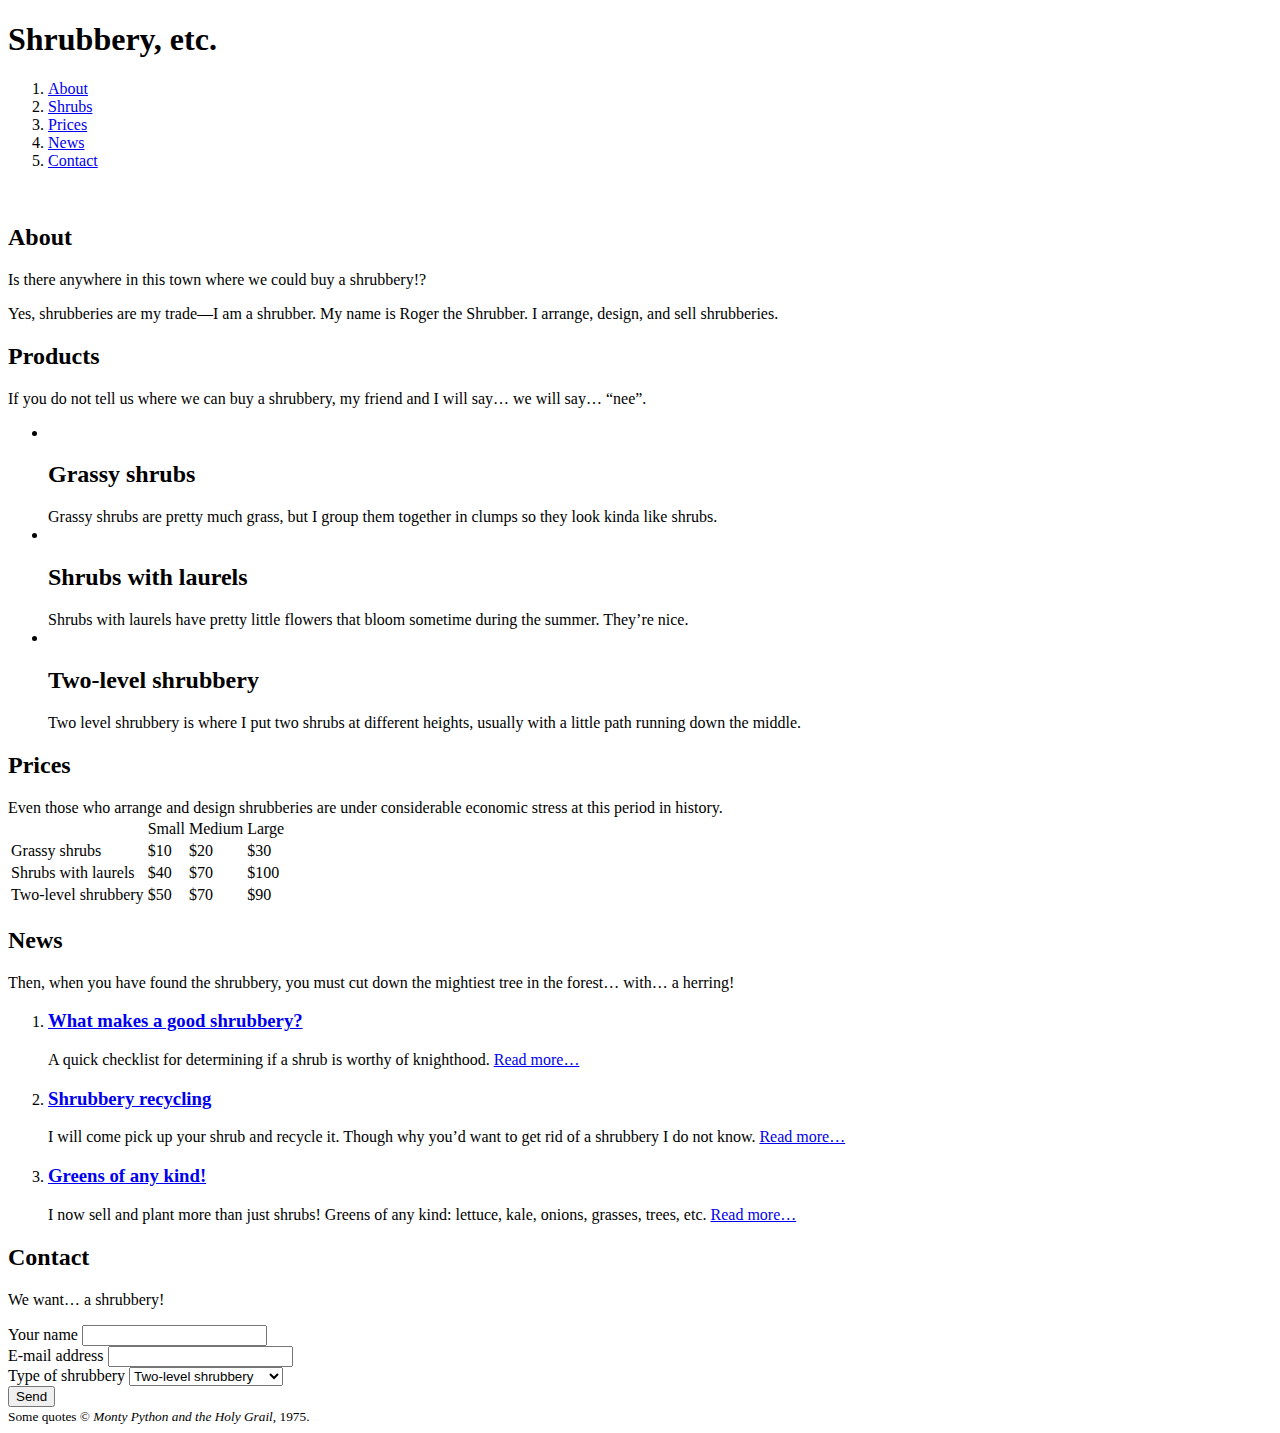
==== index.html @ 77fed490 "Fix errors in html" ====
<!DOCTYPE html>
<html lang="en-ca">
<head>
  <meta charset="utf-8">
  <title>Shrubbery, etc.</title>
  <meta name="viewport" content="width=device-width,initial-scale=1">
  <link href="css/modules.css" rel="stylesheet">
  <link href="css/grid.css" rel="stylesheet">
  <link href="css/type.css" rel="stylesheet">
  <link href="css/main.css" rel="stylesheet">
  <link href="https://fonts.googleapis.com/css?family=Merriweather:400,700,400i" rel="stylesheet">
</head>
<body>

  <div class="masthead">

    <div class="wrapper pad-t-1-2 pad-b-1-2 gutter-1-2">
      <h1 class="push-0">Shrubbery, etc.</h1>
    </div>

    <nav class="nav" id="ib" tabindex="0">
      <div class="wrapper gutter-1-2">
        <ol class="mega list-group-inline push-0">
          <li><a class="ib gutter-1-2 pad-t-1-2 pad-b-1-2" href="#">About</a></li>
          <li><a class="ib gutter-1-2 pad-t-1-2 pad-b-1-2" href="#">Shrubs</a></li>
          <li><a class="ib gutter-1-2 pad-t-1-2 pad-b-1-2" href="#">Prices</a></li>
          <li><a class="ib gutter-1-2 pad-t-1-2 pad-b-1-2" href="#">News</a></li>
          <li><a class="ib gutter-1-2 pad-t-1-2 pad-b-1-2" href="#">Contact</a></li>
        </ol>
      </div>
    </nav>

  </div>

  <div>
    <div class="about push" id="about">

      <div class="embed embed-24by10">
        <img class="embed-item" src="images/shrubs.jpg" alt="">
      </div>
      <div class="about-content pad-t-2 pad-b-2">
        <div class="wrapper gutter-1-2">
          <h2 class="push-0">About</h2>
          <p class="mega push-0">Is there anywhere in this town where we could buy a shrubbery!?</p>
          <p class="mega push-0 max-length not-centered">Yes, shrubberies are my trade—I am a shrubber. My name is Roger the Shrubber. I arrange, design, and sell shrubberies.</p>
        </div>

      </div>
    </div>

    <div>
      <div class="wrapper gutter-1-2">

        <h2 class="push-0 color-brand-dark">Products</h2>

        <p class="mega max-length not-centered">If you do not tell us where we can buy a shrubbery, my friend and I will say… we will say… “nee”.</p>

        <ul class="grid list-group">
          <li class="unit xs-1 s-1 m-1-2 l-1-3">
            <img class="img-flex push" src="images/shrub-1.jpg" alt="" aria-details="grassy-shrubs">
            <div class="gutter-1-4" id="grassy-shrubs">
              <h2 class="mega push-0">Grassy shrubs</h2>
              <span>Grassy shrubs are pretty much grass, but I group them together in clumps so they look kinda like shrubs.</span>
            </div>
          </li>

          <li class="unit xs-1 s-1 m-1-2 l-1-3">
            <img class="img-flex push" src="images/shrub-2.jpg" alt="" aria-details="grassy-shrubs">
            <div class="gutter-1-4" id="shrubs-with-laurels">
              <h2 class="mega push-0">Shrubs with laurels</h2>
              <span>Shrubs with laurels have pretty little flowers that bloom sometime during the summer. They’re nice.</span>
            </div>
          </li>

          <li class="unit xs-1 s-1 m-1-2 l-1-3">
            <img class="img-flex push" src="images/shrub-3.jpg" alt="" aria-details="grassy-shrubs">
            <div class="gutter-1-4" id="two-level-shrub">
              <h2 class="mega push-0">Two-level shrubbery</h2>
              <span>Two level shrubbery is where I put two shrubs at different heights, usually with a little path running down the middle.</span>
            </div>
          </li>

        </ul>
      </div>
    </div>

    <div class="prices pad-t pad-b">
      <div class="wrapper gutter-1-2">
        <h2 class="push-0 color-brand-dark">Prices</h2>

        <span class="mega max-length not-centered">Even those who arrange and design shrubberies are under considerable economic stress at this period in history.</span>

        <table>
          <tr>
            <td>&nbsp;</td>
            <td>Small</td>
            <td>Medium</td>
            <td>Large</td>
          </tr>
          <tr>
            <td>Grassy shrubs</td>
            <td>$10</td>
            <td>$20</td>
            <td>$30</td>
          </tr>
          <tr>
            <td>Shrubs with laurels</td>
            <td>$40</td>
            <td>$70</td>
            <td>$100</td>
          </tr>
          <tr>
            <td>Two-level shrubbery</td>
            <td>$50</td>
            <td>$70</td>
            <td>$90</td>
          </tr>
        </table>

      </div>
    </div>
  </div>
    <div class="news pad-t pad-b">
      <div class="wrapper gutter-1-2">
        <h2 class="push-0 color-brand-dark">News</h2>
        <p class="mega max-length not-centered">Then, when you have found the shrubbery, you must cut down the mightiest tree in the forest… with… a herring!</p>

        <ol class="list-group">
          <li class="push">
            <h3 class="push-0"><a href="#">What makes a good shrubbery?</a></h3>
            <p class="push-0">A quick checklist for determining if a shrub is worthy of knighthood. <a href="#">Read&nbsp;more…</a></p>
          </li>
          <li class="push">
            <h3 class="push-0"><a href="#">Shrubbery recycling</a></h3>
            <p class="push-0">I will come pick up your shrub and recycle it. Though why you’d want to get rid of a shrubbery I do not know. <a href="#">Read&nbsp;more…</a></p>
          </li>
          <li class="push">
            <h3 class="push-0"><a href="#">Greens of any kind!</a></h3>
            <p class="push-0">I now sell and plant more than just shrubs! Greens of any kind: lettuce, kale, onions, grasses, trees, etc. <a href="#">Read&nbsp;more…</a></p>
          </li>
        </ol>
      </div>
    </div>

    <div class="contact pad-t pad-b">
      <div class="wrapper">
        <h2 class="push-0 color-brand-dark gutter-1-2">Contact</h2>
        <p class="mega max-length not-centered gutter-1-2">We want… a shrubbery!</p>

        <form class="grid" method="post" action="#">
          <div class="unit [ xs-1 s-1 m-1-2 l-1-3 ] push gutter-1-2">
            <span class="push-1-8">Your name</span>
            <input>
          </div>
          <div class="unit [ xs-1 s-1 m-1-2 l-1-3 ] push gutter-1-2">
            <span class="push-1-8">E-mail address</span>
            <input>
          </div>
          <div class="unit [ xs-1 s-1 m-1-2 l-1-3 ] push gutter-1-2">
            <span class="push-1-8">Type of shrubbery</span>
            <select>
              <option>Two-level shrubbery</option>
              <option>Small shrubbery</option>
              <option>Shrubbery with laurels</option>
              <option>Knighted shrubbery</option>
            </select>
          </div>
          <div class="unit xs-1 text-center">
            <button class="btn mega" type="submit">Send</button>
          </div>
        </form>
      </div>
    </div>

  <div class="footer pad-t-1-2 pad-b-1-2">
    <div class="wrapper gutter-1-2">
      <small class="push-0 micro">Some quotes © <i>Monty Python and the Holy Grail</i>, 1975.</small>
    </div>
  </div>


</body>
</html>
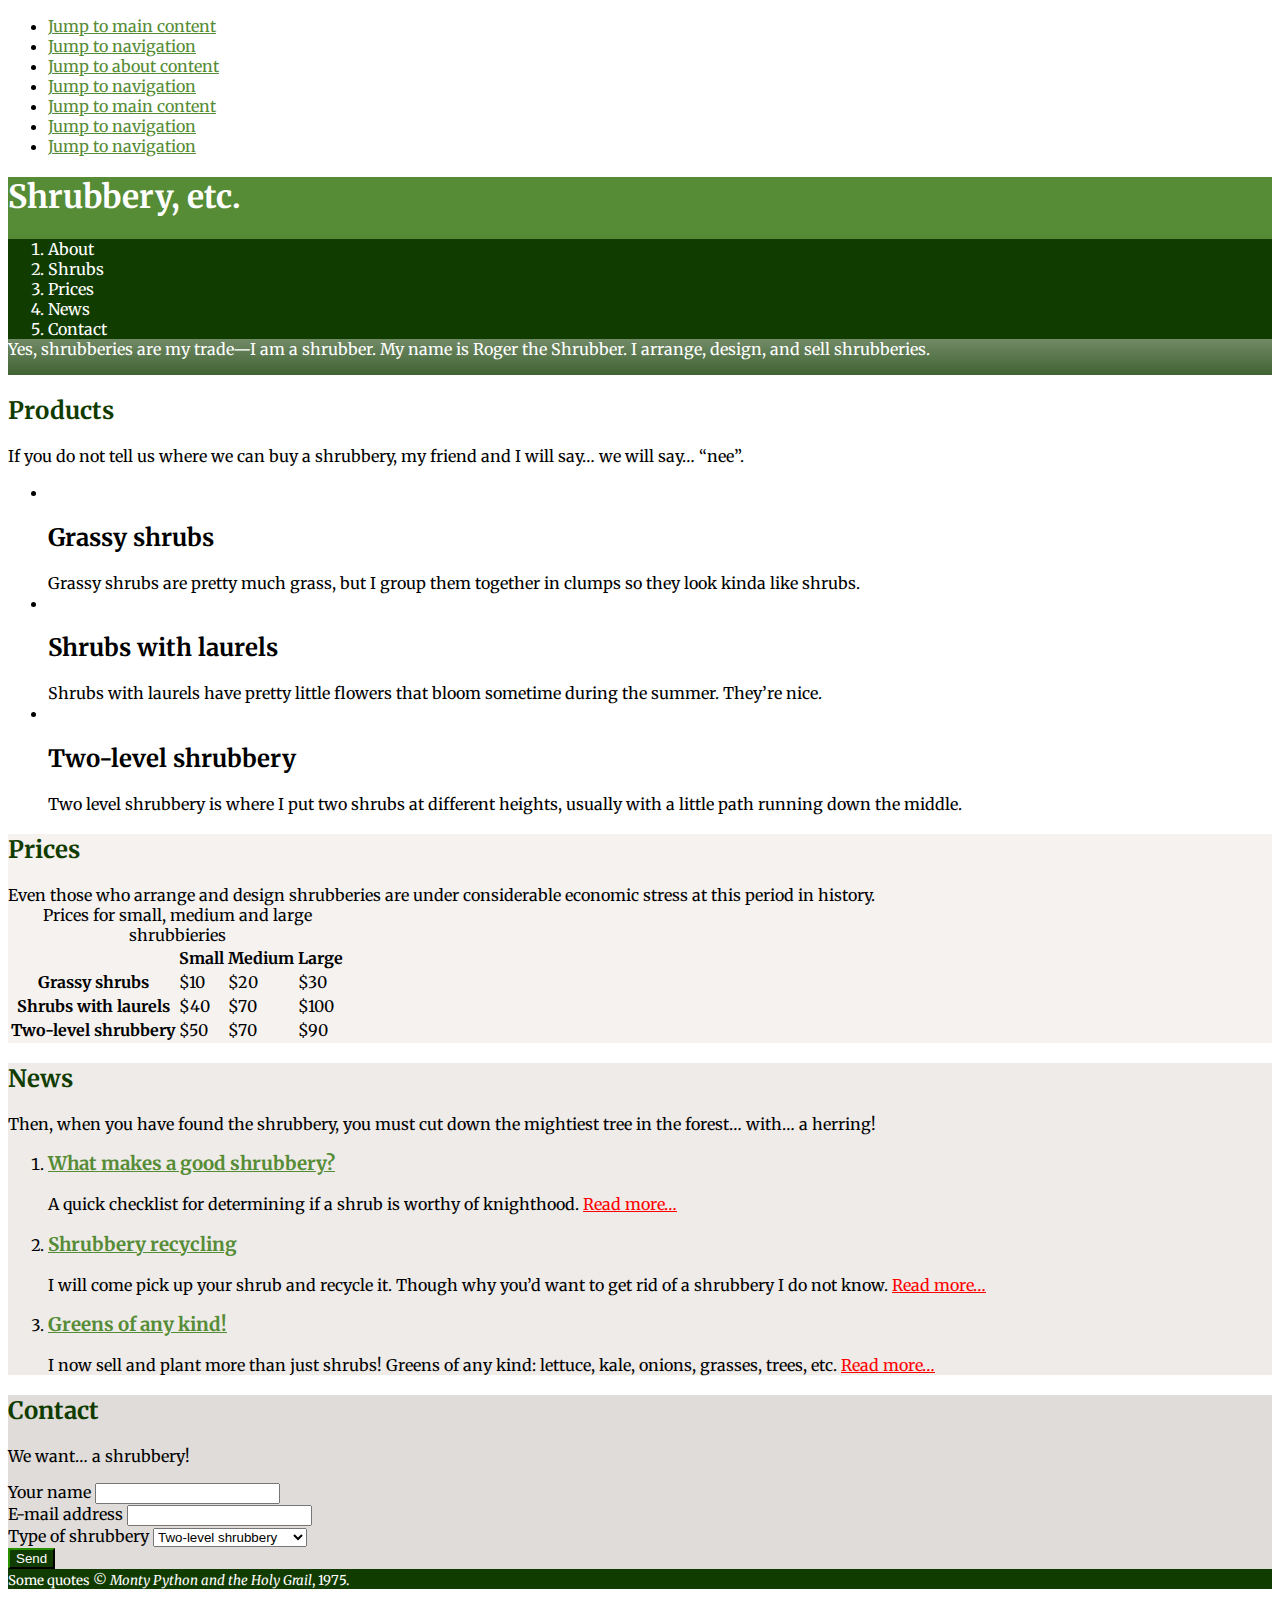
==== commit 3c7468ac: "Add roles and id tags" ====
--- a/index.html
+++ b/index.html
@@ -12,115 +12,130 @@
 </head>
 <body>
 
-  <div class="masthead">
+  <ul class="skip-links">
+    <li><a href="#main" tabindex="0">Jump to main content</a></li>
+    <li><a href="#nav" tabindex="0">Jump to navigation</a></li>
+    <li><a href="#about" tabindex="0">Jump to about content</a></li>
+    <li><a href="#shrubs" tabindex="0">Jump to navigation</a></li>
+    <li><a href="#prices" tabindex="0">Jump to main content</a></li>
+    <li><a href="#news" tabindex="0">Jump to navigation</a></li>
+    <li><a href="#contact" tabindex="0">Jump to navigation</a></li>
+  </ul>
+
+  <header class="masthead" role="banner">
 
     <div class="wrapper pad-t-1-2 pad-b-1-2 gutter-1-2">
       <h1 class="push-0">Shrubbery, etc.</h1>
     </div>
 
-    <nav class="nav" id="ib" tabindex="0">
-      <div class="wrapper gutter-1-2">
+    <nav class="nav" role="navigation" id="nav" tabindex="0">
+      <div class="wrapper gutter-1-2 pad-t-1-2 pad-b-1-2">
         <ol class="mega list-group-inline push-0">
-          <li><a class="ib gutter-1-2 pad-t-1-2 pad-b-1-2" href="#">About</a></li>
-          <li><a class="ib gutter-1-2 pad-t-1-2 pad-b-1-2" href="#">Shrubs</a></li>
-          <li><a class="ib gutter-1-2 pad-t-1-2 pad-b-1-2" href="#">Prices</a></li>
-          <li><a class="ib gutter-1-2 pad-t-1-2 pad-b-1-2" href="#">News</a></li>
-          <li><a class="ib gutter-1-2 pad-t-1-2 pad-b-1-2" href="#">Contact</a></li>
+          <li><a class="gutter-1-2 pad-t-1-2 pad-b-1-2" href="#contact">About</a></li>
+          <li><a class="gutter-1-2 pad-t-1-2 pad-b-1-2" href="#shrubs">Shrubs</a></li>
+          <li><a class="gutter-1-2 pad-t-1-2 pad-b-1-2" href="#prices">Prices</a></li>
+          <li><a class="gutter-1-2 pad-t-1-2 pad-b-1-2" href="#news">News</a></li>
+          <li><a class="gutter-1-2 pad-t-1-2 pad-b-1-2" href="#contact">Contact</a></li>
         </ol>
       </div>
     </nav>
 
-  </div>
+  </header>
 
-  <div>
-    <div class="about push" id="about">
+  <section role="complementary" id="#about" tabindex="0">
+    <div class="about push">
 
       <div class="embed embed-24by10">
         <img class="embed-item" src="images/shrubs.jpg" alt="">
       </div>
-      <div class="about-content pad-t-2 pad-b-2">
+      <div class="about-content bold pad-t-2 pad-b-2">
         <div class="wrapper gutter-1-2">
-          <h2 class="push-0">About</h2>
-          <p class="mega push-0">Is there anywhere in this town where we could buy a shrubbery!?</p>
-          <p class="mega push-0 max-length not-centered">Yes, shrubberies are my trade—I am a shrubber. My name is Roger the Shrubber. I arrange, design, and sell shrubberies.</p>
+          <h2 class="push-0 bold">About</h2>
+          <p class="mega push-0 bold">Is there anywhere in this town where we could buy a shrubbery!?</p>
+          <p class="mega push-0 max-length not-centered bold">Yes, shrubberies are my trade—I am a shrubber. My name is Roger the Shrubber. I arrange, design, and sell shrubberies.</p>
         </div>
-
       </div>
     </div>
+  </section>
 
-    <div>
-      <div class="wrapper gutter-1-2">
+  <main role="main" id="main">
+    <div class="wrapper gutter-1-2">
 
-        <h2 class="push-0 color-brand-dark">Products</h2>
+      <h2 class="push-0 color-brand-dark">Products</h2>
 
-        <p class="mega max-length not-centered">If you do not tell us where we can buy a shrubbery, my friend and I will say… we will say… “nee”.</p>
+      <p class="mega max-length not-centered">If you do not tell us where we can buy a shrubbery, my friend and I will say… we will say… “nee”.</p>
 
-        <ul class="grid list-group">
+      <section id="shrubs">
+        <ul class="grid list-group" id="shrub">
           <li class="unit xs-1 s-1 m-1-2 l-1-3">
             <img class="img-flex push" src="images/shrub-1.jpg" alt="" aria-details="grassy-shrubs">
-            <div class="gutter-1-4" id="grassy-shrubs">
+            <div class="gutter-1-4 push" id="grassy-shrubs" aria-label="Grass shrubs look like grass, but clumbed together look like shrubs.">
               <h2 class="mega push-0">Grassy shrubs</h2>
               <span>Grassy shrubs are pretty much grass, but I group them together in clumps so they look kinda like shrubs.</span>
             </div>
           </li>
 
           <li class="unit xs-1 s-1 m-1-2 l-1-3">
-            <img class="img-flex push" src="images/shrub-2.jpg" alt="" aria-details="grassy-shrubs">
-            <div class="gutter-1-4" id="shrubs-with-laurels">
+            <img class="img-flex push" src="images/shrub-2.jpg" alt="" aria-details="shrubs-with-laurels">
+            <div class="gutter-1-4 push" id="shrubs-with-laurels">
               <h2 class="mega push-0">Shrubs with laurels</h2>
               <span>Shrubs with laurels have pretty little flowers that bloom sometime during the summer. They’re nice.</span>
             </div>
           </li>
 
           <li class="unit xs-1 s-1 m-1-2 l-1-3">
-            <img class="img-flex push" src="images/shrub-3.jpg" alt="" aria-details="grassy-shrubs">
-            <div class="gutter-1-4" id="two-level-shrub">
+            <img class="img-flex push" src="images/shrub-3.jpg" alt="" aria-details="two-level-shrub">
+            <div class="gutter-1-4 push" id="two-level-shrub">
               <h2 class="mega push-0">Two-level shrubbery</h2>
               <span>Two level shrubbery is where I put two shrubs at different heights, usually with a little path running down the middle.</span>
             </div>
           </li>
-
         </ul>
-      </div>
+      </section>
     </div>
 
-    <div class="prices pad-t pad-b">
+    <section class="prices pad-t pad-b" role="complementary" id="prices">
       <div class="wrapper gutter-1-2">
         <h2 class="push-0 color-brand-dark">Prices</h2>
 
-        <span class="mega max-length not-centered">Even those who arrange and design shrubberies are under considerable economic stress at this period in history.</span>
+        <span class="mega max-length not-centered push-2">Even those who arrange and design shrubberies are under considerable economic stress at this period in history.</span>
 
         <table>
-          <tr>
-            <td>&nbsp;</td>
-            <td>Small</td>
-            <td>Medium</td>
-            <td>Large</td>
-          </tr>
-          <tr>
-            <td>Grassy shrubs</td>
-            <td>$10</td>
-            <td>$20</td>
-            <td>$30</td>
-          </tr>
-          <tr>
-            <td>Shrubs with laurels</td>
-            <td>$40</td>
-            <td>$70</td>
-            <td>$100</td>
-          </tr>
-          <tr>
-            <td>Two-level shrubbery</td>
-            <td>$50</td>
-            <td>$70</td>
-            <td>$90</td>
-          </tr>
+          <caption class="nano pad-t italic"> Prices for small, medium and large shrubbieries</caption>
+
+          <thead>
+            <tr>
+              <th class="name" scope="col">&nbsp;</th>
+              <th class="small" scope="col">Small</th>
+              <th class="med" scope="col">Medium</th>
+              <th class="large" scope="col">Large</th>
+            </tr>
+          </thead>
+          <tbody>
+            <tr>
+              <th class="not-bold" scope="row">Grassy shrubs</th>
+              <td>$10</td>
+              <td>$20</td>
+              <td>$30</td>
+            </tr>
+            <tr>
+              <th class="not-bold" scope="row">Shrubs with laurels</th>
+              <td>$40</td>
+              <td>$70</td>
+              <td>$100</td>
+            </tr>
+            <tr>
+              <th class="not-bold" scope="row">Two-level shrubbery</th>
+              <td>$50</td>
+              <td>$70</td>
+              <td>$90</td>
+            </tr>
+          </tbody>
         </table>
 
       </div>
-    </div>
-  </div>
-    <div class="news pad-t pad-b">
+    </section>
+    <section class="news pad-t pad-b" role="complementary" id="news">
       <div class="wrapper gutter-1-2">
         <h2 class="push-0 color-brand-dark">News</h2>
         <p class="mega max-length not-centered">Then, when you have found the shrubbery, you must cut down the mightiest tree in the forest… with… a herring!</p>
@@ -128,56 +143,56 @@
         <ol class="list-group">
           <li class="push">
             <h3 class="push-0"><a href="#">What makes a good shrubbery?</a></h3>
-            <p class="push-0">A quick checklist for determining if a shrub is worthy of knighthood. <a href="#">Read&nbsp;more…</a></p>
+            <p class="push-0">A quick checklist for determining if a shrub is worthy of knighthood. <a href="#" class="highlight" aria-label="Shrub worthy of knighthood?">Read&nbsp;more…</a></p>
           </li>
           <li class="push">
             <h3 class="push-0"><a href="#">Shrubbery recycling</a></h3>
-            <p class="push-0">I will come pick up your shrub and recycle it. Though why you’d want to get rid of a shrubbery I do not know. <a href="#">Read&nbsp;more…</a></p>
+            <p class="push-0">I will come pick up your shrub and recycle it. Though why you’d want to get rid of a shrubbery I do not know. <a href="#" class="highlight" aria-label="Recycle your shrub.">Read&nbsp;more…</a></p>
           </li>
           <li class="push">
             <h3 class="push-0"><a href="#">Greens of any kind!</a></h3>
-            <p class="push-0">I now sell and plant more than just shrubs! Greens of any kind: lettuce, kale, onions, grasses, trees, etc. <a href="#">Read&nbsp;more…</a></p>
+            <p class="push-0">I now sell and plant more than just shrubs! Greens of any kind: lettuce, kale, onions, grasses, trees, etc. <a href="#" class="highlight" aria-label="We sell: lettuce, kale, onions, grasses, trees, etc.">Read&nbsp;more…</a></p>
           </li>
         </ol>
       </div>
+    </section>
+  </main>
+
+  <section class="contact pad-t pad-b">
+    <div class="wrapper">
+      <h2 class="push-0 color-brand-dark gutter-1-2">Contact</h2>
+      <p class="mega max-length not-centered gutter-1-2">We want… a shrubbery!</p>
+
+      <form class="grid" method="post" action="#" role="form" id="contact" tabindex="0">
+        <div class="unit xs-1 s-1 m-1-2 l-1-3 push gutter-1-2">
+          <label for="name" class="push-1-8">Your name</label>
+          <input id="name" required>
+        </div>
+        <div class="unit xs-1 s-1 m-1-2 l-1-3 push gutter-1-2">
+          <label for="email" class="push-1-8">E-mail address</label>
+          <input type="email" id="email" required>
+        </div>
+        <div class="unit xs-1 s-1 m-1-2 l-1-3 push gutter-1-2">
+          <label for="type" class="push-1-8">Type of shrubbery</label>
+          <select id="type">
+            <option>Two-level shrubbery</option>
+            <option>Small shrubbery</option>
+            <option>Shrubbery with laurels</option>
+            <option>Knighted shrubbery</option>
+          </select>
+        </div>
+        <div class="unit xs-1 text-center">
+          <button class="btn mega" type="submit">Send</button>
+        </div>
+      </form>
     </div>
+  </section>
 
-    <div class="contact pad-t pad-b">
-      <div class="wrapper">
-        <h2 class="push-0 color-brand-dark gutter-1-2">Contact</h2>
-        <p class="mega max-length not-centered gutter-1-2">We want… a shrubbery!</p>
-
-        <form class="grid" method="post" action="#">
-          <div class="unit [ xs-1 s-1 m-1-2 l-1-3 ] push gutter-1-2">
-            <span class="push-1-8">Your name</span>
-            <input>
-          </div>
-          <div class="unit [ xs-1 s-1 m-1-2 l-1-3 ] push gutter-1-2">
-            <span class="push-1-8">E-mail address</span>
-            <input>
-          </div>
-          <div class="unit [ xs-1 s-1 m-1-2 l-1-3 ] push gutter-1-2">
-            <span class="push-1-8">Type of shrubbery</span>
-            <select>
-              <option>Two-level shrubbery</option>
-              <option>Small shrubbery</option>
-              <option>Shrubbery with laurels</option>
-              <option>Knighted shrubbery</option>
-            </select>
-          </div>
-          <div class="unit xs-1 text-center">
-            <button class="btn mega" type="submit">Send</button>
-          </div>
-        </form>
-      </div>
-    </div>
-
-  <div class="footer pad-t-1-2 pad-b-1-2">
+  <footer class="footer pad-t-1-2 pad-b-1-2" role="contentinfo" id="contentinfo">
     <div class="wrapper gutter-1-2">
       <small class="push-0 micro">Some quotes © <i>Monty Python and the Holy Grail</i>, 1975.</small>
     </div>
-  </div>
-
+  </footer>
 
 </body>
 </html>
--- a/css/main.css
+++ b/css/main.css
@@ -0,0 +1,106 @@
+html {
+  font-family: Merriweather, serif;
+}
+
+.color-brand {
+  color: #568c36;
+}
+
+.color-brand-dark {
+  color: #113c00;
+}
+
+a {
+  color: #568c36;
+}
+
+.nav a:focus {
+  outline: 3px solid #000;
+  text-decoration: none;
+}
+
+a:hover {
+  color: #113c00;
+}
+
+.masthead {
+  background-color: #568c36;
+
+  color: #fff;
+}
+
+.nav {
+  position: relative;
+  background-color: #113c00;
+  z-index: 2;
+}
+
+.nav a {
+  color: #fff;
+  text-decoration: none;
+}
+
+.nav a:hover {
+  background-color: #fff;
+  color: #113c00;
+}
+
+.about {
+  position: relative;
+}
+
+.about-content {
+  background-color: #113c00;
+  color: #fff;
+}
+
+.prices {
+  background-color: #f5f2f0;
+}
+
+th,
+td {
+  border-color: #dfdcda;
+}
+
+.news {
+  background-color: #eeebe9;
+}
+
+.contact {
+  background-color: #dfdcda;
+}
+
+.btn {
+  background-color: #113c00;
+  border-color: #113c00;
+
+  color: #fff;
+}
+
+.btn:hover {
+  background-color: #568c36;
+  border-color: #568c36;
+}
+
+.footer {
+  background-color: #113c00;
+  color: #fff;
+}
+
+.highlight {
+  color: red;
+}
+
+@media only screen and (min-width: 35em) {
+
+  .about-content {
+    bottom: 0;
+    position: absolute;
+    width: 100%;
+
+    background-color: transparent;
+    background-image: linear-gradient(to bottom, rgba(17, 60, 0, 0), rgba(17, 60, 0, .8));
+  }
+
+}
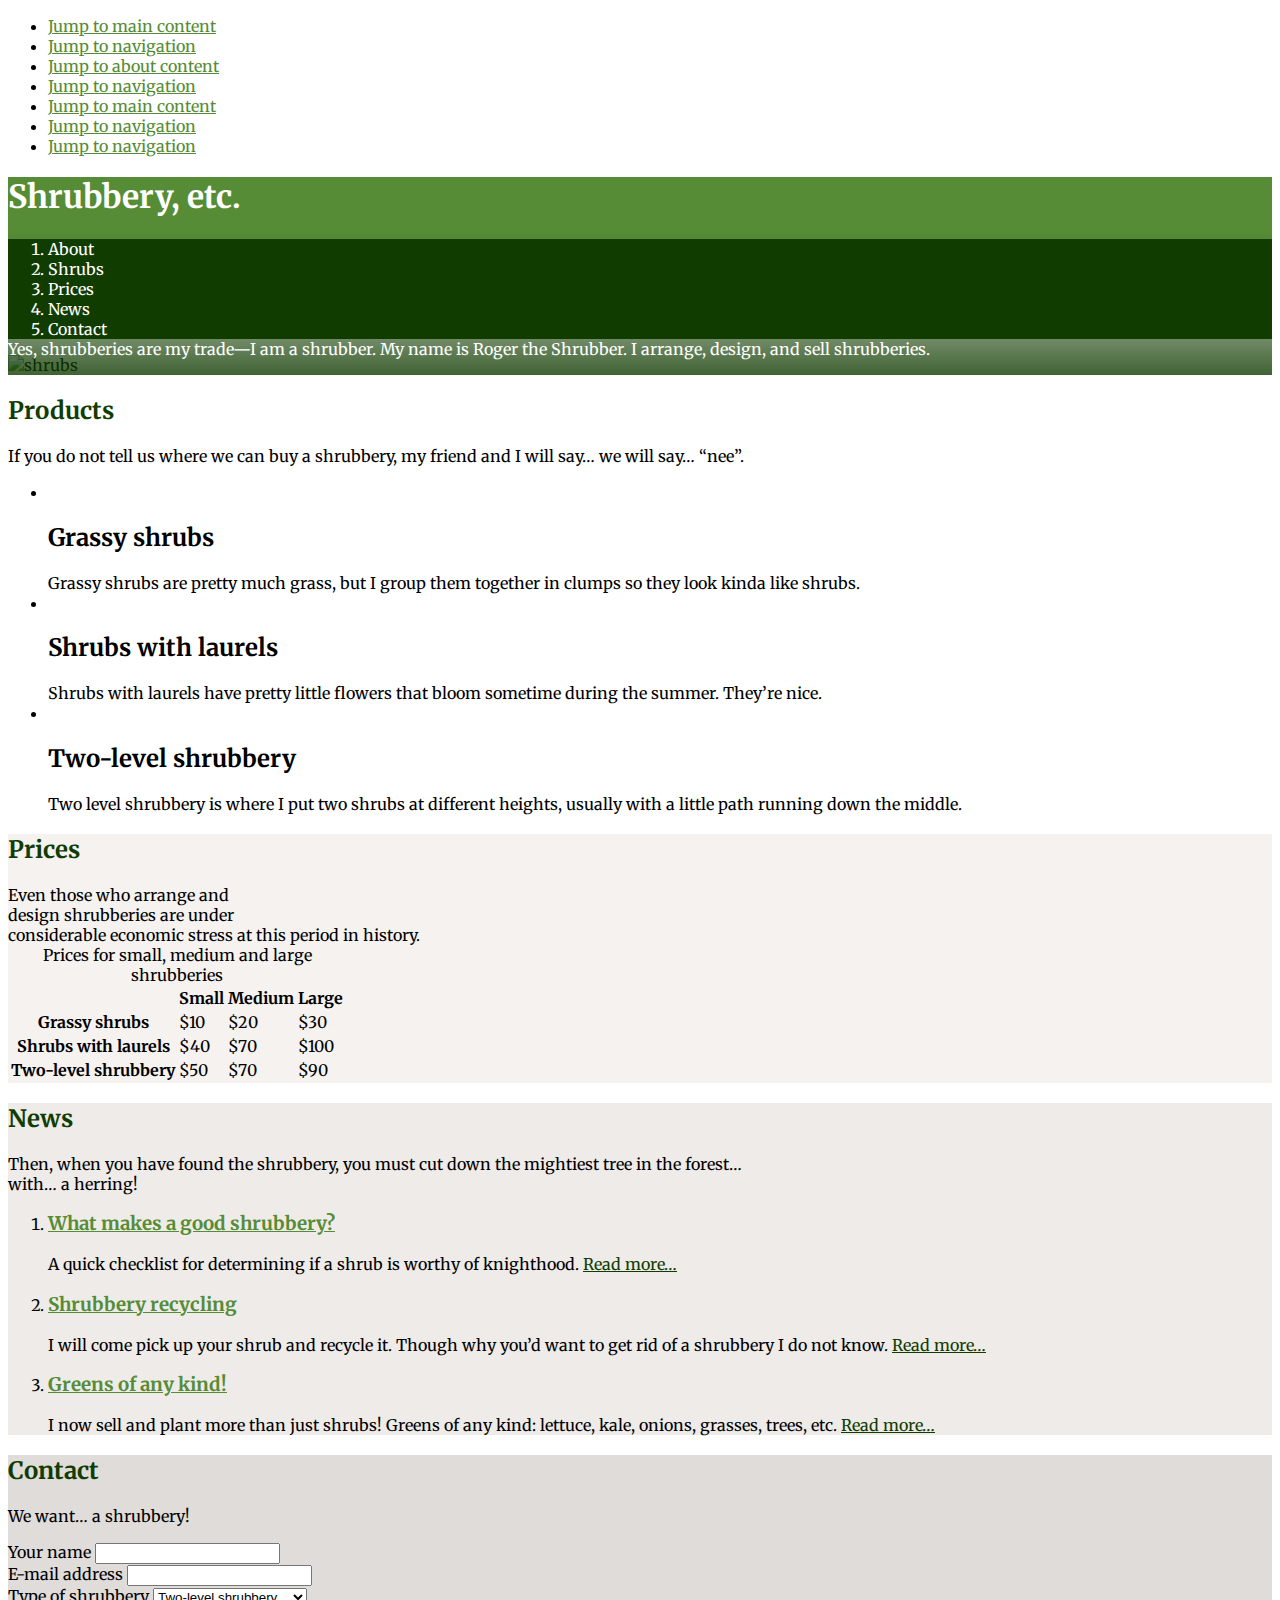
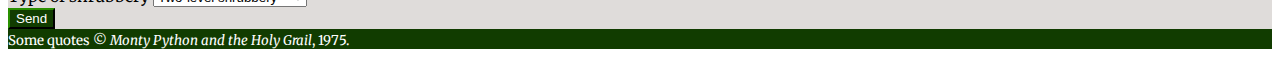
==== commit 2491d290: "Change colour in css file" ====
--- a/index.html
+++ b/index.html
@@ -29,13 +29,13 @@
     </div>
 
     <nav class="nav" role="navigation" id="nav" tabindex="0">
-      <div class="wrapper gutter-1-2 pad-t-1-2 pad-b-1-2">
-        <ol class="mega list-group-inline push-0">
-          <li><a class="gutter-1-2 pad-t-1-2 pad-b-1-2" href="#contact">About</a></li>
-          <li><a class="gutter-1-2 pad-t-1-2 pad-b-1-2" href="#shrubs">Shrubs</a></li>
-          <li><a class="gutter-1-2 pad-t-1-2 pad-b-1-2" href="#prices">Prices</a></li>
-          <li><a class="gutter-1-2 pad-t-1-2 pad-b-1-2" href="#news">News</a></li>
-          <li><a class="gutter-1-2 pad-t-1-2 pad-b-1-2" href="#contact">Contact</a></li>
+      <div class="wrapper gutter-1-2">
+        <ol class="mega list-group-inline push-0 strong">
+          <li><a class="ib gutter-1-2 pad-t-1-2 pad-b-1-2 strong" href="#contact">About</a></li>
+          <li><a class="ib gutter-1-2 pad-t-1-2 pad-b-1-2 strong" href="#shrubs">Shrubs</a></li>
+          <li><a class="ib gutter-1-2 pad-t-1-2 pad-b-1-2 strong" href="#prices">Prices</a></li>
+          <li><a class="ib gutter-1-2 pad-t-1-2 pad-b-1-2 strong" href="#news">News</a></li>
+          <li><a class="gutter-1-2 pad-t-1-2 pad-b-1-2 strong" href="#contact">Contact</a></li>
         </ol>
       </div>
     </nav>
@@ -46,12 +46,12 @@
     <div class="about push">
 
       <div class="embed embed-24by10">
-        <img class="embed-item" src="images/shrubs.jpg" alt="">
+        <img class="embed-item" src="images/shrubs.jpg" alt="shrubs">
       </div>
-      <div class="about-content bold pad-t-2 pad-b-2">
+      <div class="about-content strong pad-t-2 pad-b-2">
         <div class="wrapper gutter-1-2">
           <h2 class="push-0 bold">About</h2>
-          <p class="mega push-0 bold">Is there anywhere in this town where we could buy a shrubbery!?</p>
+          <p class="mega push-0 strong">Is there anywhere in this town where we could buy a shrubbery!?</p>
           <p class="mega push-0 max-length not-centered bold">Yes, shrubberies are my trade—I am a shrubber. My name is Roger the Shrubber. I arrange, design, and sell shrubberies.</p>
         </div>
       </div>
@@ -98,10 +98,10 @@
       <div class="wrapper gutter-1-2">
         <h2 class="push-0 color-brand-dark">Prices</h2>
 
-        <span class="mega max-length not-centered push-2">Even those who arrange and design shrubberies are under considerable economic stress at this period in history.</span>
+        <span class="mega max-length not-centered push-2">Even those who arrange and <br>design shrubberies are under <br>considerable economic stress at this period in history.</span>
 
         <table>
-          <caption class="nano pad-t italic"> Prices for small, medium and large shrubbieries</caption>
+          <caption class="nano pad-t italic"> Prices for small, medium and large shrubberies</caption>
 
           <thead>
             <tr>
@@ -113,19 +113,19 @@
           </thead>
           <tbody>
             <tr>
-              <th class="not-bold" scope="row">Grassy shrubs</th>
+              <th scope="row">Grassy shrubs</th>
               <td>$10</td>
               <td>$20</td>
               <td>$30</td>
             </tr>
             <tr>
-              <th class="not-bold" scope="row">Shrubs with laurels</th>
+              <th scope="row">Shrubs with laurels</th>
               <td>$40</td>
               <td>$70</td>
               <td>$100</td>
             </tr>
             <tr>
-              <th class="not-bold" scope="row">Two-level shrubbery</th>
+              <th scope="row">Two-level shrubbery</th>
               <td>$50</td>
               <td>$70</td>
               <td>$90</td>
@@ -138,7 +138,7 @@
     <section class="news pad-t pad-b" role="complementary" id="news">
       <div class="wrapper gutter-1-2">
         <h2 class="push-0 color-brand-dark">News</h2>
-        <p class="mega max-length not-centered">Then, when you have found the shrubbery, you must cut down the mightiest tree in the forest… with… a herring!</p>
+        <p class="mega max-length not-centered">Then, when you have found the shrubbery, you must cut down the mightiest tree in the forest… <br>with… a herring!</p>
 
         <ol class="list-group">
           <li class="push">
@@ -190,7 +190,7 @@
 
   <footer class="footer pad-t-1-2 pad-b-1-2" role="contentinfo" id="contentinfo">
     <div class="wrapper gutter-1-2">
-      <small class="push-0 micro">Some quotes © <i>Monty Python and the Holy Grail</i>, 1975.</small>
+      <small class="push-0 micro strong">Some quotes © <i>Monty Python and the Holy Grail</i>, 1975.</small>
     </div>
   </footer>
 
--- a/css/main.css
+++ b/css/main.css
@@ -89,7 +89,7 @@
 }
 
 .highlight {
-  color: red;
+  color: #113c00;
 }
 
 @media only screen and (min-width: 35em) {
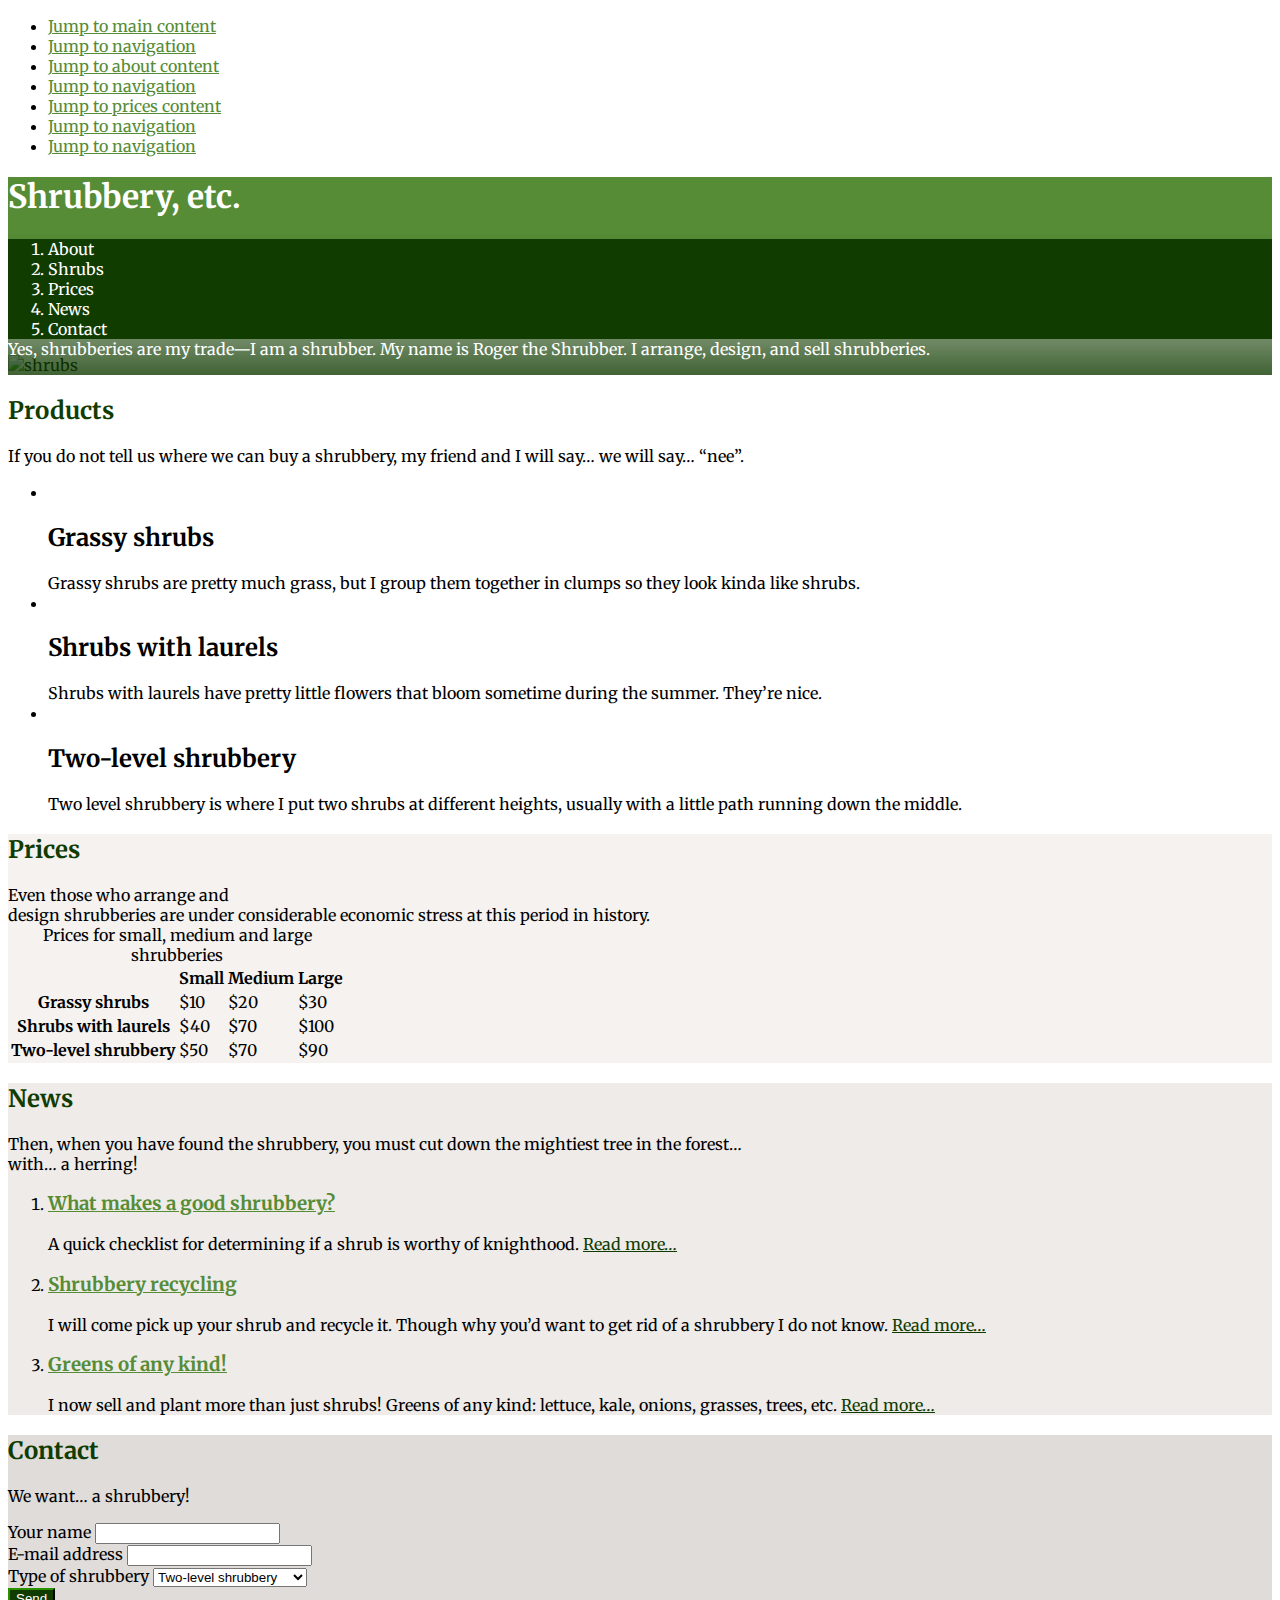
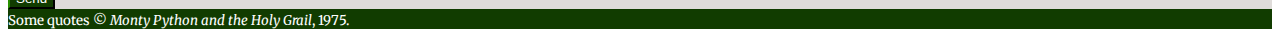
==== commit e3a011f4: "Adjust push for products list" ====
--- a/index.html
+++ b/index.html
@@ -8,7 +8,7 @@
   <link href="css/grid.css" rel="stylesheet">
   <link href="css/type.css" rel="stylesheet">
   <link href="css/main.css" rel="stylesheet">
-  <link href="https://fonts.googleapis.com/css?family=Merriweather:400,700,400i" rel="stylesheet">
+  <link href="https://fonts.googleapis.com/css?family=Merriweather:400,400i,700&display=swap" rel="stylesheet">
 </head>
 <body>
 
@@ -17,7 +17,7 @@
     <li><a href="#nav" tabindex="0">Jump to navigation</a></li>
     <li><a href="#about" tabindex="0">Jump to about content</a></li>
     <li><a href="#shrubs" tabindex="0">Jump to navigation</a></li>
-    <li><a href="#prices" tabindex="0">Jump to main content</a></li>
+    <li><a href="#prices" tabindex="0">Jump to prices content</a></li>
     <li><a href="#news" tabindex="0">Jump to navigation</a></li>
     <li><a href="#contact" tabindex="0">Jump to navigation</a></li>
   </ul>
@@ -31,7 +31,7 @@
     <nav class="nav" role="navigation" id="nav" tabindex="0">
       <div class="wrapper gutter-1-2">
         <ol class="mega list-group-inline push-0 strong">
-          <li><a class="ib gutter-1-2 pad-t-1-2 pad-b-1-2 strong" href="#contact">About</a></li>
+          <li><a href="#about" tabindex="0" class="ib gutter-1-2 pad-t-1-2 pad-b-1-2 strong">About</a></li>
           <li><a class="ib gutter-1-2 pad-t-1-2 pad-b-1-2 strong" href="#shrubs">Shrubs</a></li>
           <li><a class="ib gutter-1-2 pad-t-1-2 pad-b-1-2 strong" href="#prices">Prices</a></li>
           <li><a class="ib gutter-1-2 pad-t-1-2 pad-b-1-2 strong" href="#news">News</a></li>
@@ -42,63 +42,61 @@
 
   </header>
 
-  <section role="complementary" id="#about" tabindex="0">
-    <div class="about push">
+  <main role="main" id="main" tabindex="0">
 
-      <div class="embed embed-24by10">
-        <img class="embed-item" src="images/shrubs.jpg" alt="shrubs">
-      </div>
-      <div class="about-content strong pad-t-2 pad-b-2">
-        <div class="wrapper gutter-1-2">
-          <h2 class="push-0 bold">About</h2>
-          <p class="mega push-0 strong">Is there anywhere in this town where we could buy a shrubbery!?</p>
-          <p class="mega push-0 max-length not-centered bold">Yes, shrubberies are my trade—I am a shrubber. My name is Roger the Shrubber. I arrange, design, and sell shrubberies.</p>
+    <section role="complementary" id="#about" tabindex="0">
+      <div class="about push">
+        <div class="embed embed-24by10">
+          <img class="embed-item" src="images/shrubs.jpg" alt="shrubs">
+        </div>
+        <div class="about-content strong pad-t-2 pad-b-2">
+          <div class="wrapper gutter-1-2">
+            <h2 class="push-0 bold">About</h2>
+            <p class="mega push-0 strong">Is there anywhere in this town where we could buy a shrubbery!?</p>
+            <p class="mega push-0 max-length not-centered bold">Yes, shrubberies are my trade—I am a shrubber. My name is Roger the Shrubber. I arrange, design, and sell shrubberies.</p>
+          </div>
         </div>
       </div>
-    </div>
-  </section>
+    </section>
 
-  <main role="main" id="main">
-    <div class="wrapper gutter-1-2">
+    <section role="complementary" id="shrubs">
+      <div class="wrapper gutter-1-2">
+        <h2 class="push-0 color-brand-dark">Products</h2>
+        <p class="mega max-length not-centered">If you do not tell us where we can buy a shrubbery, my friend and I will say… we will say… “nee”.</p>
+      </div>
 
-      <h2 class="push-0 color-brand-dark">Products</h2>
+      <ul class="grid list-group gutter-1-2" id="shrub">
+        <li class="unit xs-1 s-1 m-1-2 l-1-3 push">
+          <img class="img-flex push" src="images/shrub-1.jpg" alt="" aria-details="#grassy-shrubs">
+          <div class="gutter-1-4" id="#grassy-shrubs">
+            <h2 class="mega push-0">Grassy shrubs</h2>
+            <span>Grassy shrubs are pretty much grass, but I group them together in clumps so they look kinda like shrubs.</span>
+          </div>
+        </li>
 
-      <p class="mega max-length not-centered">If you do not tell us where we can buy a shrubbery, my friend and I will say… we will say… “nee”.</p>
+        <li class="unit xs-1 s-1 m-1-2 l-1-3 push">
+          <img class="img-flex push" src="images/shrub-2.jpg" alt="" aria-details="#shrubs-with-laurels">
+          <div class="gutter-1-4" id="shrubs-with-laurels">
+            <h2 class="mega push-0">Shrubs with laurels</h2>
+            <span>Shrubs with laurels have pretty little flowers that bloom sometime during the summer. They’re nice.</span>
+          </div>
+        </li>
 
-      <section id="shrubs">
-        <ul class="grid list-group" id="shrub">
-          <li class="unit xs-1 s-1 m-1-2 l-1-3">
-            <img class="img-flex push" src="images/shrub-1.jpg" alt="" aria-details="grassy-shrubs">
-            <div class="gutter-1-4 push" id="grassy-shrubs" aria-label="Grass shrubs look like grass, but clumbed together look like shrubs.">
-              <h2 class="mega push-0">Grassy shrubs</h2>
-              <span>Grassy shrubs are pretty much grass, but I group them together in clumps so they look kinda like shrubs.</span>
-            </div>
-          </li>
+        <li class="unit xs-1 s-1 m-1-2 l-1-3">
+          <img class="img-flex push" src="images/shrub-3.jpg" alt="" aria-details="#two-level-shrub">
+          <div class="gutter-1-4 push" id="two-level-shrub">
+            <h2 class="mega push-0">Two-level shrubbery</h2>
+            <span>Two level shrubbery is where I put two shrubs at different heights, usually with a little path running down the middle.</span>
+          </div>
+        </li>
+      </ul>
+    </section>
 
-          <li class="unit xs-1 s-1 m-1-2 l-1-3">
-            <img class="img-flex push" src="images/shrub-2.jpg" alt="" aria-details="shrubs-with-laurels">
-            <div class="gutter-1-4 push" id="shrubs-with-laurels">
-              <h2 class="mega push-0">Shrubs with laurels</h2>
-              <span>Shrubs with laurels have pretty little flowers that bloom sometime during the summer. They’re nice.</span>
-            </div>
-          </li>
-
-          <li class="unit xs-1 s-1 m-1-2 l-1-3">
-            <img class="img-flex push" src="images/shrub-3.jpg" alt="" aria-details="two-level-shrub">
-            <div class="gutter-1-4 push" id="two-level-shrub">
-              <h2 class="mega push-0">Two-level shrubbery</h2>
-              <span>Two level shrubbery is where I put two shrubs at different heights, usually with a little path running down the middle.</span>
-            </div>
-          </li>
-        </ul>
-      </section>
-    </div>
-
-    <section class="prices pad-t pad-b" role="complementary" id="prices">
+    <section class="prices pad-t pad-b gutter-1-2" role="complementary" id="prices">
       <div class="wrapper gutter-1-2">
         <h2 class="push-0 color-brand-dark">Prices</h2>
 
-        <span class="mega max-length not-centered push-2">Even those who arrange and <br>design shrubberies are under <br>considerable economic stress at this period in history.</span>
+        <span class="mega max-length not-centered push-2">Even those who arrange and <br>design shrubberies are under considerable economic stress at this period in history.</span>
 
         <table>
           <caption class="nano pad-t italic"> Prices for small, medium and large shrubberies</caption>
@@ -135,7 +133,8 @@
 
       </div>
     </section>
-    <section class="news pad-t pad-b" role="complementary" id="news">
+
+    <section class="news pad-t pad-b gutter-1-2" role="complementary" id="news">
       <div class="wrapper gutter-1-2">
         <h2 class="push-0 color-brand-dark">News</h2>
         <p class="mega max-length not-centered">Then, when you have found the shrubbery, you must cut down the mightiest tree in the forest… <br>with… a herring!</p>
@@ -156,37 +155,37 @@
         </ol>
       </div>
     </section>
+
+    <section class="contact pad-t pad-b gutter-1-2">
+      <div class="wrapper">
+        <h2 class="push-0 color-brand-dark gutter-1-2">Contact</h2>
+        <p class="mega max-length not-centered gutter-1-2">We want… a shrubbery!</p>
+
+        <form class="grid" method="post" action="#" role="form" id="contact" tabindex="0">
+          <div class="unit xs-1 s-1 m-1-2 l-1-3 push gutter-1-2">
+            <label for="name" class="push-1-8">Your name</label>
+            <input id="name" required>
+          </div>
+          <div class="unit xs-1 s-1 m-1-2 l-1-3 push gutter-1-2">
+            <label for="email" class="push-1-8">E-mail address</label>
+            <input type="email" id="email" required>
+          </div>
+          <div class="unit xs-1 s-1 m-1-2 l-1-3 push gutter-1-2">
+            <label for="type" class="push-1-8">Type of shrubbery</label>
+            <select id="type">
+              <option>Two-level shrubbery</option>
+              <option>Small shrubbery</option>
+              <option>Shrubbery with laurels</option>
+              <option>Knighted shrubbery</option>
+            </select>
+          </div>
+          <div class="unit xs-1 text-center">
+            <button class="btn mega" type="submit">Send</button>
+          </div>
+        </form>
+      </div>
+    </section>
   </main>
-
-  <section class="contact pad-t pad-b">
-    <div class="wrapper">
-      <h2 class="push-0 color-brand-dark gutter-1-2">Contact</h2>
-      <p class="mega max-length not-centered gutter-1-2">We want… a shrubbery!</p>
-
-      <form class="grid" method="post" action="#" role="form" id="contact" tabindex="0">
-        <div class="unit xs-1 s-1 m-1-2 l-1-3 push gutter-1-2">
-          <label for="name" class="push-1-8">Your name</label>
-          <input id="name" required>
-        </div>
-        <div class="unit xs-1 s-1 m-1-2 l-1-3 push gutter-1-2">
-          <label for="email" class="push-1-8">E-mail address</label>
-          <input type="email" id="email" required>
-        </div>
-        <div class="unit xs-1 s-1 m-1-2 l-1-3 push gutter-1-2">
-          <label for="type" class="push-1-8">Type of shrubbery</label>
-          <select id="type">
-            <option>Two-level shrubbery</option>
-            <option>Small shrubbery</option>
-            <option>Shrubbery with laurels</option>
-            <option>Knighted shrubbery</option>
-          </select>
-        </div>
-        <div class="unit xs-1 text-center">
-          <button class="btn mega" type="submit">Send</button>
-        </div>
-      </form>
-    </div>
-  </section>
 
   <footer class="footer pad-t-1-2 pad-b-1-2" role="contentinfo" id="contentinfo">
     <div class="wrapper gutter-1-2">
